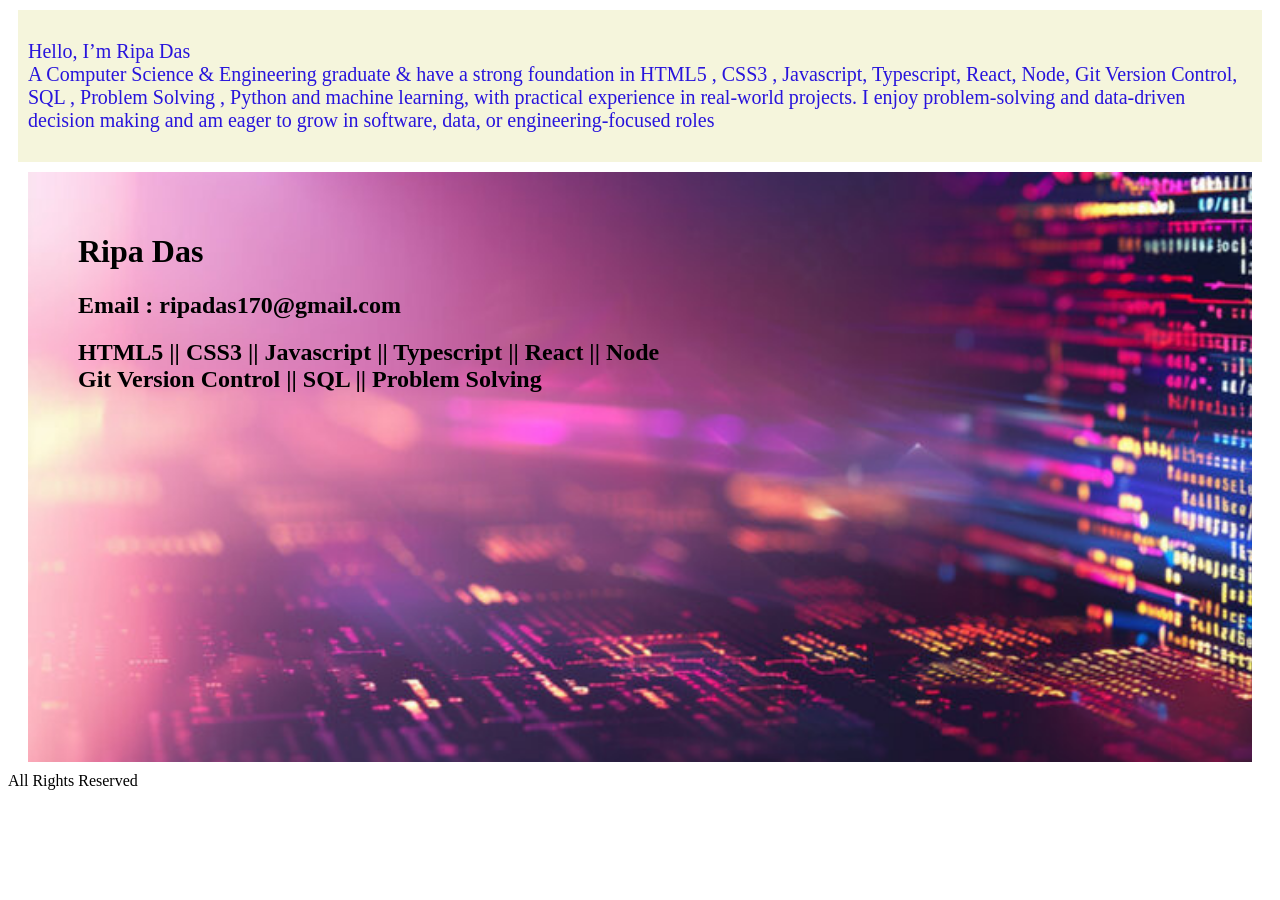
==== github practice.html @ 0eae1981 "first commit" ====
<!DOCTYPE html>
<html lang="en">
<head>
    <meta charset="UTF-8">
    <meta name="viewport" content="width=device-width, initial-scale=1.0">
    <link rel="shortcut icon" href="ripa/ripo.jpg"  type="img/x-icon"> 
    <link rel="stylesheet" href="style.css">
    <title>github practice</title>
</head>
<body>

<div class="first">
    <p style="color: rgb(40, 20, 220);">Hello, I’m Ripa Das<br> 
 A Computer Science & Engineering graduate & have a strong foundation in HTML5 , CSS3 ,
 Javascript, Typescript, React,  Node, Git Version Control,  SQL , Problem Solving ,
 Python and machine learning, with practical experience in real-world projects.
 I enjoy problem-solving and data-driven decision making and am eager to grow in software,
 data, or engineering-focused roles</p>
</div>
<div class="web">
    
    <h1 style="text-align:left;"> Ripa Das</h1>
    <h2>Email : ripadas170@gmail.com</h2>
    <h2>HTML5 || CSS3 || Javascript || Typescript || React || Node <br>
        Git Version Control || SQL || Problem Solving </h2>
        

</div>
    <footer>All Rights Reserved</footer>
</body>
</html>
---- style.css ----
.first{
    background-color: beige;
    font-size: 20px;
    color: brown  ;
    margin: 10px;
    font: bold;
    border: 10px solid beige;
    padding: 40px solid blue;
    padding-bottom: 0%;
    box-shadow: 40px solid brown;
}
.web{
    height: 500px;
    margin: 10px 20px 10px 20px;
    padding: 40px 60px 50px 50px;
    box-shadow: 50px solid black;
    font: 700;
    background-repeat:repeat-x;
    background-image:url('..//360.jpg');
    background-size: 1800px;

}
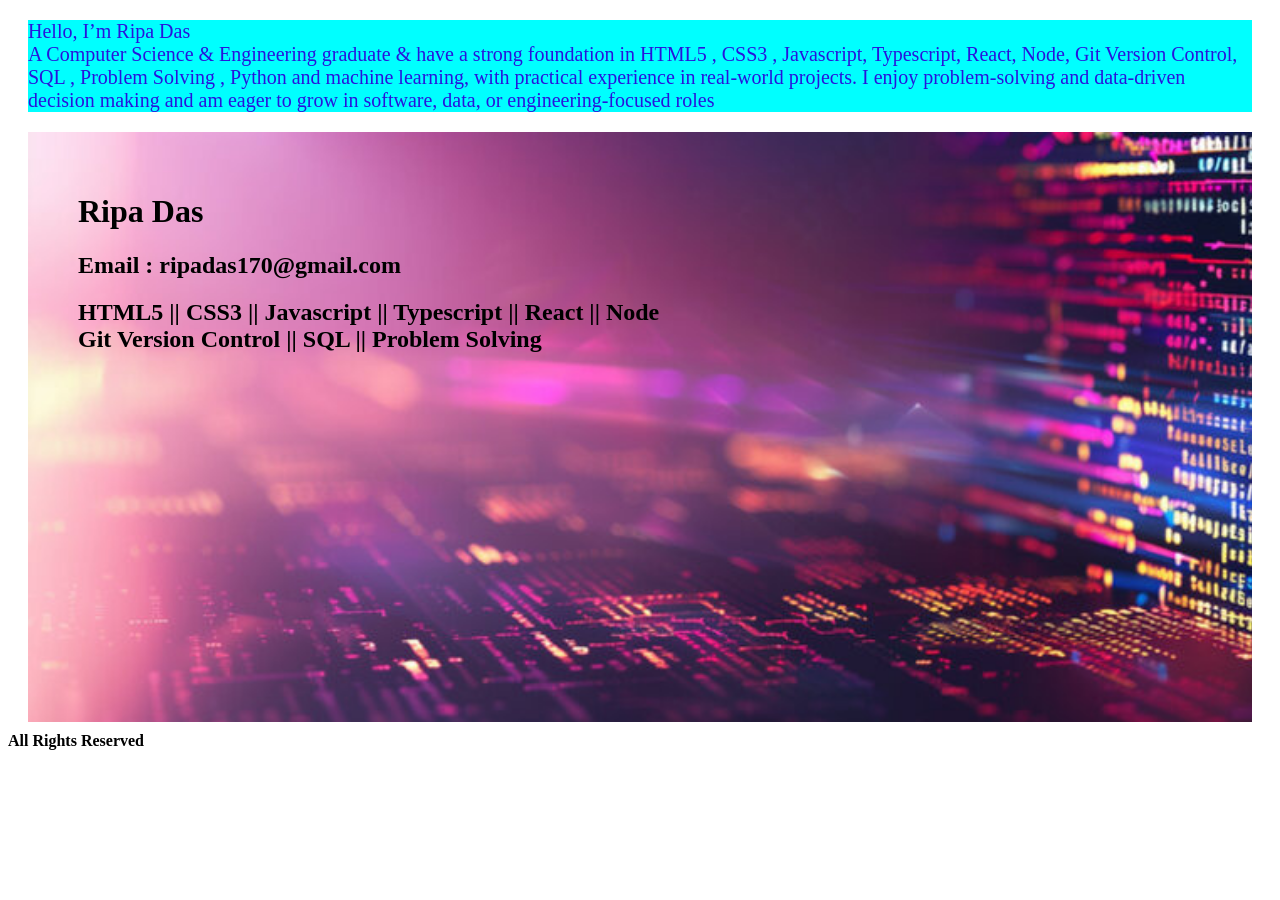
==== commit 92913431: "3rd commit" ====
--- a/github practice.html
+++ b/github practice.html
@@ -26,6 +26,6 @@
         
 
 </div>
-    <footer>All Rights Reserved</footer>
+    <b><footer >All Rights Reserved</footer></b>
 </body>
 </html>
--- a/style.css
+++ b/style.css
@@ -1,13 +1,13 @@
 .first{
-    background-color: beige;
+    background-color:aqua;
     font-size: 20px;
     color: brown  ;
-    margin: 10px;
+    margin: 20px;
     font: bold;
-    border: 10px solid beige;
+    border: 10px  ;
     padding: 40px solid blue;
     padding-bottom: 0%;
-    box-shadow: 40px solid brown;
+    box-shadow: 40px solid rgba(42, 165, 58, 0.84);
 }
 .web{
     height: 500px;
